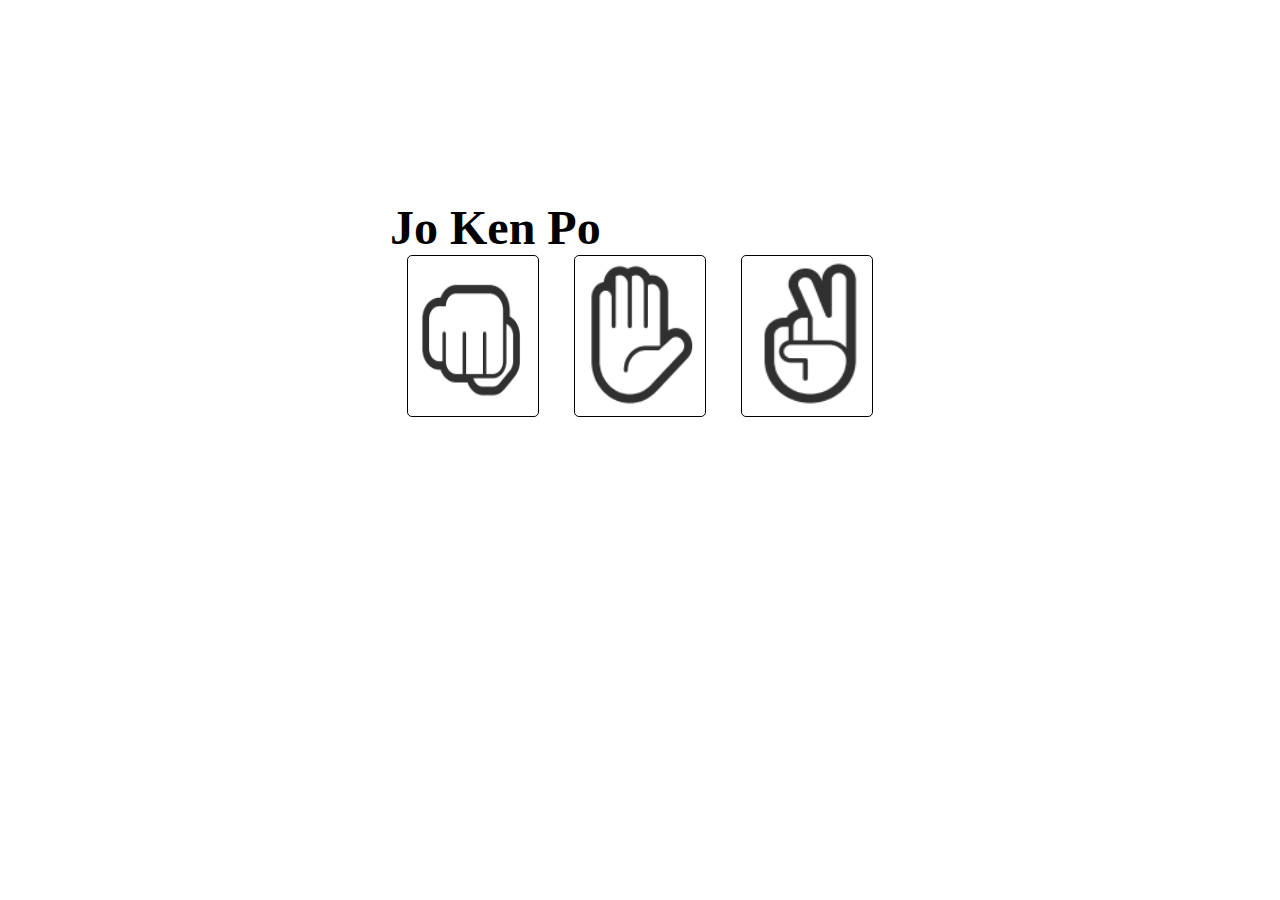
==== Atividade7/index.html @ 4435b356 "Add files via upload" ====
<!DOCTYPE html>
<html lang="pt-br">
<head>
    <meta charset="UTF-8">
    <meta http-equiv="X-UA-Compatible" content="IE=edge">
    <meta name="viewport" content="width=device-width, initial-scale=1.0">
    <link href="https://cdn.jsdelivr.net/npm/bootstrap@5.3.0-alpha3/dist/css/bootstrap.min.css" rel="stylesheet" integrity="sha384-KK94CHFLLe+nY2dmCWGMq91rCGa5gtU4mk92HdvYe+M/SXH301p5ILy+dN9+nJOZ" crossorigin="anonymous">
    <script src="https://cdn.jsdelivr.net/npm/bootstrap@5.3.0-alpha3/dist/js/bootstrap.bundle.min.js" integrity="sha384-ENjdO4Dr2bkBIFxQpeoTz1HIcje39Wm4jDKdf19U8gI4ddQ3GYNS7NTKfAdVQSZe" crossorigin="anonymous"></script>
    <link rel="shortcut icon" href="./icon.png"/>
    <link rel="stylesheet" href="./index.css" />
    <title>Game - Jo Ken Po</title>

</head>
<body>
    <main>
        <div class="tela">
            <div class="card text-white bg-primary janela">
                <div class="card-header titulo">Jo Ken Po</div>
                <div class="card-body jogo">
                    <div class="opcao" onclick="jogar(1)" onmouseover="opcao('Pedra')">
                        <img src="pedra.PNG" class="imagem">
                    </div>
                    <div class="opcao" onclick="jogar(2)" onmouseover="opcao('Papel')">
                        <img src="papel.PNG" class="imagem">
                    </div>
                    <div class="opcao" onclick="jogar(3)" onmouseover="opcao('Tesoura')">
                        <img src="tesoura.PNG" class="imagem">
                    </div>
                </div>
                <div class="resultado" id="opcao"></div>
                <div class="resultado" id="resultado">
                </div>
            </div>
        </div>
    </main>
    <script src="js/index.js"></script>
</body>
</html>
---- Atividade7/index.css ----
body {
    font-size: 150%;
    font-weight: bold;
}
.tela {
    display: flex;
    justify-content: center;
    align-items: center;
    min-height: 300px;
    min-width: 300px;
    height: 600px;
    width: auto;
}

.janela {
    width: 500px;
    /* height: 500px; */
}

.titulo {
    font-size: 200%;
}
.jogo {
    display: flex;
    justify-content: space-around;
}

.resultado {
    text-align: center;
    font-size: 300%;
}

.opcao {
    display: flex;
    background-color: white;
    color: blue;
    flex-direction: column;
    justify-content: center;
    align-items: center;
    border: 1px solid black;
    border-radius: 5px;
}

.opcao :hover{
 border: 3px solid chartreuse;
}

img{
    float: left;
    padding: 5px;
    width: 120px;
    height: 150px;
}
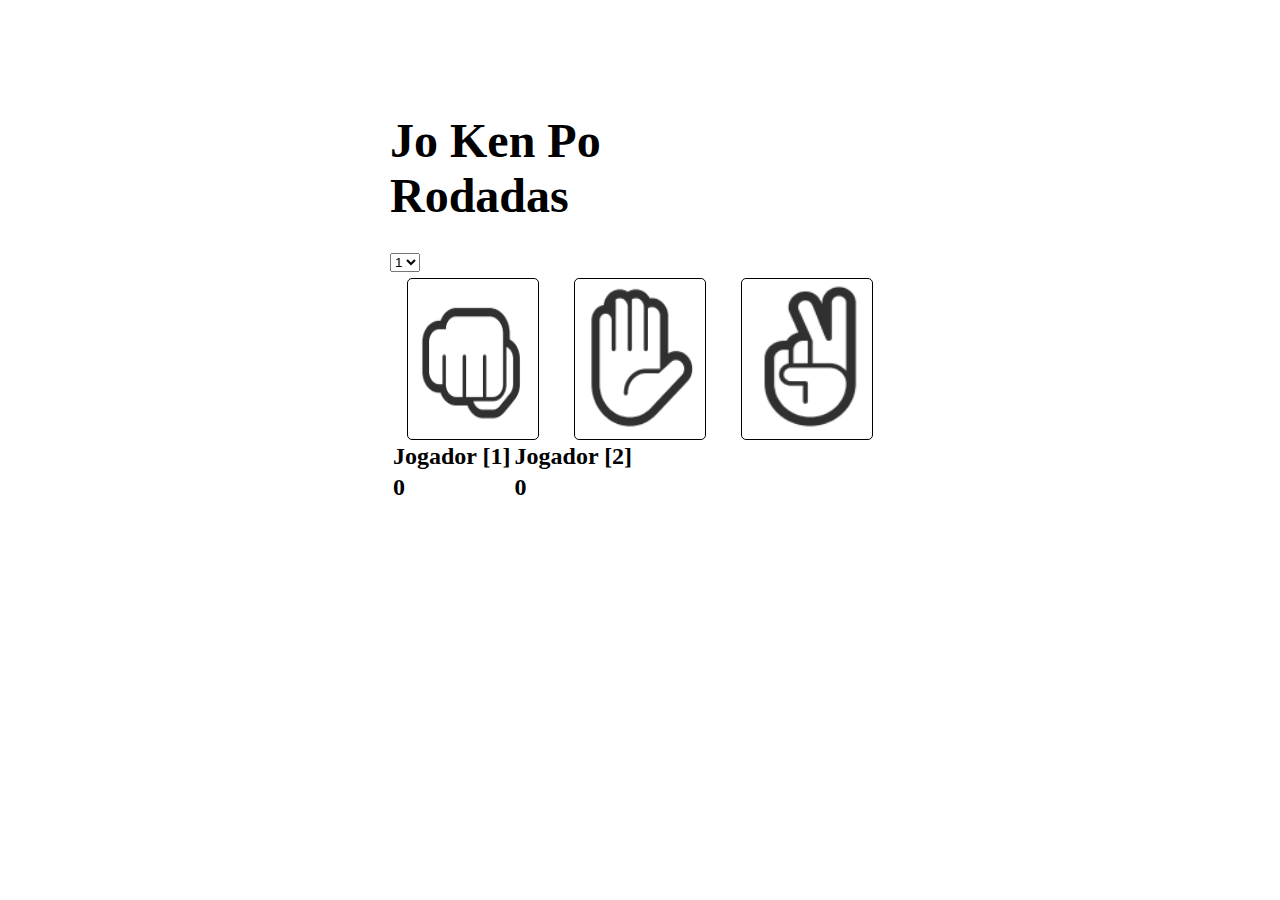
==== commit b7effb63: "Atualizacao" ====
--- a/Atividade7/index.html
+++ b/Atividade7/index.html
@@ -15,7 +15,21 @@
     <main>
         <div class="tela">
             <div class="card text-white bg-primary janela">
-                <div class="card-header titulo">Jo Ken Po</div>
+                <div class="card-header titulo">
+                    <div>Jo Ken Po</div>
+                    <div class="input-group">
+                        <div class="input-group-prepend">
+                          <div class="input-group-text">Rodadas</div>
+                        </div>
+                        <select class="form-select form-control"  id="numPartidas">
+                            <option value="1">1</option>
+                            <option value="3">3</option>
+                            <option value="5">5</option>
+                            <option value="7">7</option>
+                        </select>
+                      </div>
+                        
+                </div>
                 <div class="card-body jogo">
                     <div class="opcao" onclick="jogar(1)" onmouseover="opcao('Pedra')">
                         <img src="pedra.PNG" class="imagem">
@@ -28,7 +42,30 @@
                     </div>
                 </div>
                 <div class="resultado" id="opcao"></div>
-                <div class="resultado" id="resultado">
+                <div class="resultado" id="resultado"></div>
+                <div>
+                    <table class="table">
+                        <thead>
+                            <tr>
+                                <th>
+                                    Jogador [1]
+                                </th>
+                                <th>
+                                    Jogador [2]
+                                </th>
+                            </tr>
+                        </thead>
+                        <tbody>
+                            <tr> 
+                                <td id="resultadoJ1">
+                                    0
+                                </td>
+                                <td id="resultadoJ2">
+                                    0
+                                </td>
+                            </tr>
+                        </tbody>
+                    </table>
                 </div>
             </div>
         </div>
--- a/Atividade7/index.css
+++ b/Atividade7/index.css
@@ -30,10 +30,11 @@
     font-size: 300%;
 }
 
+
 .opcao {
     display: flex;
     background-color: white;
-    color: blue;
+    color: rgb(142, 142, 204);
     flex-direction: column;
     justify-content: center;
     align-items: center;
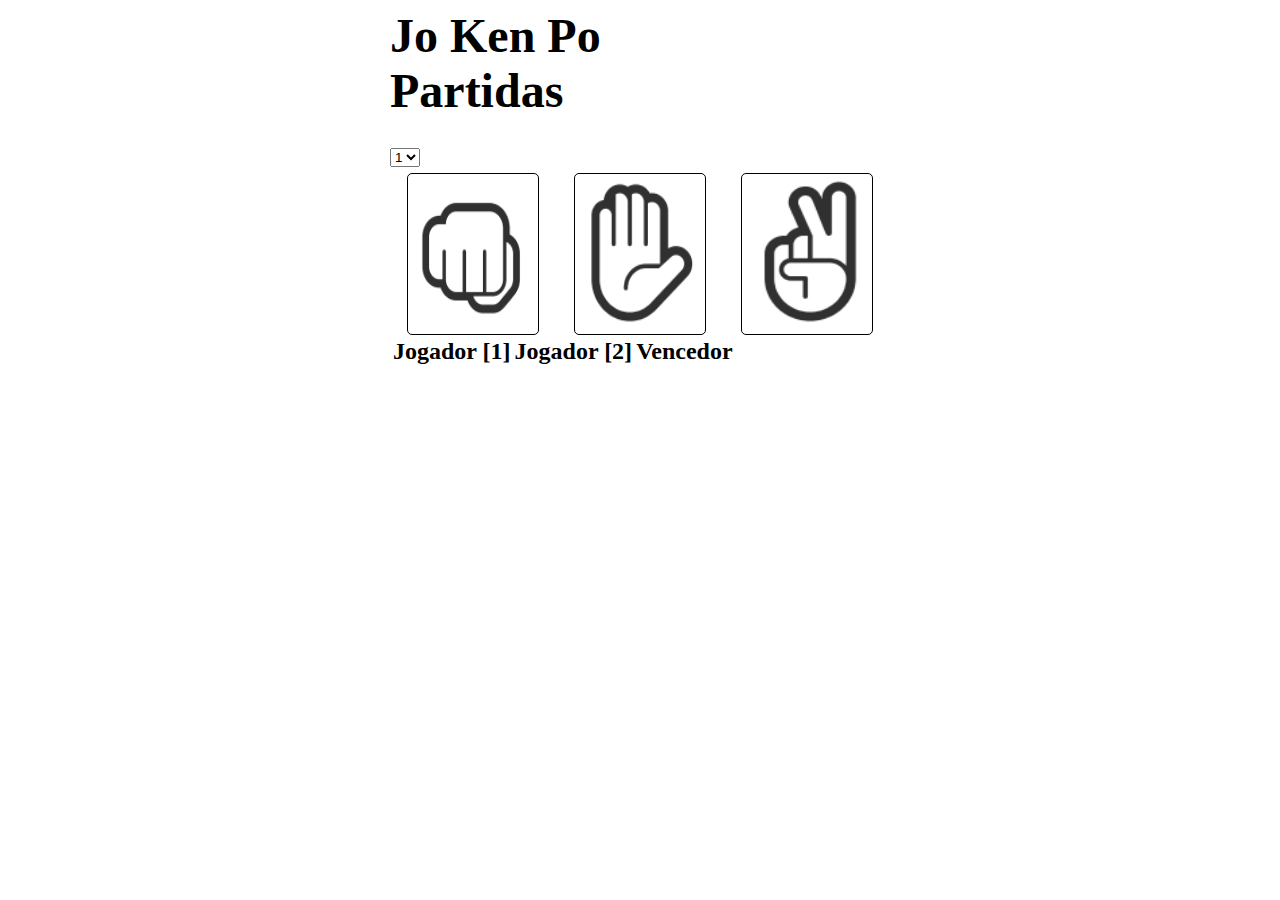
==== commit 828cf0d0: "ultimo" ====
--- a/Atividade7/index.html
+++ b/Atividade7/index.html
@@ -19,25 +19,23 @@
                     <div>Jo Ken Po</div>
                     <div class="input-group">
                         <div class="input-group-prepend">
-                          <div class="input-group-text">Rodadas</div>
+                          <div class="input-group-text">Partidas</div>
                         </div>
-                        <select class="form-select form-control"  id="numPartidas">
+                        <select class="form-select form-control"  id="numPartidas" onclick="numPartidas()">
                             <option value="1">1</option>
                             <option value="3">3</option>
-                            <option value="5">5</option>
-                            <option value="7">7</option>
                         </select>
                       </div>
                         
                 </div>
                 <div class="card-body jogo">
-                    <div class="opcao" onclick="jogar(1)" onmouseover="opcao('Pedra')">
+                    <div class="opcao" onclick="jogar(1)">
                         <img src="pedra.PNG" class="imagem">
                     </div>
-                    <div class="opcao" onclick="jogar(2)" onmouseover="opcao('Papel')">
+                    <div class="opcao" onclick="jogar(2)">
                         <img src="papel.PNG" class="imagem">
                     </div>
-                    <div class="opcao" onclick="jogar(3)" onmouseover="opcao('Tesoura')">
+                    <div class="opcao" onclick="jogar(3)">
                         <img src="tesoura.PNG" class="imagem">
                     </div>
                 </div>
@@ -53,17 +51,12 @@
                                 <th>
                                     Jogador [2]
                                 </th>
+                                <th>
+                                    Vencedor
+                                </th>
                             </tr>
                         </thead>
-                        <tbody>
-                            <tr> 
-                                <td id="resultadoJ1">
-                                    0
-                                </td>
-                                <td id="resultadoJ2">
-                                    0
-                                </td>
-                            </tr>
+                        <tbody id="resJogo">
                         </tbody>
                     </table>
                 </div>
--- a/Atividade7/index.css
+++ b/Atividade7/index.css
@@ -6,9 +6,6 @@
     display: flex;
     justify-content: center;
     align-items: center;
-    min-height: 300px;
-    min-width: 300px;
-    height: 600px;
     width: auto;
 }
 
@@ -27,7 +24,7 @@
 
 .resultado {
     text-align: center;
-    font-size: 300%;
+    font-size: 150%;
 }
 
 
